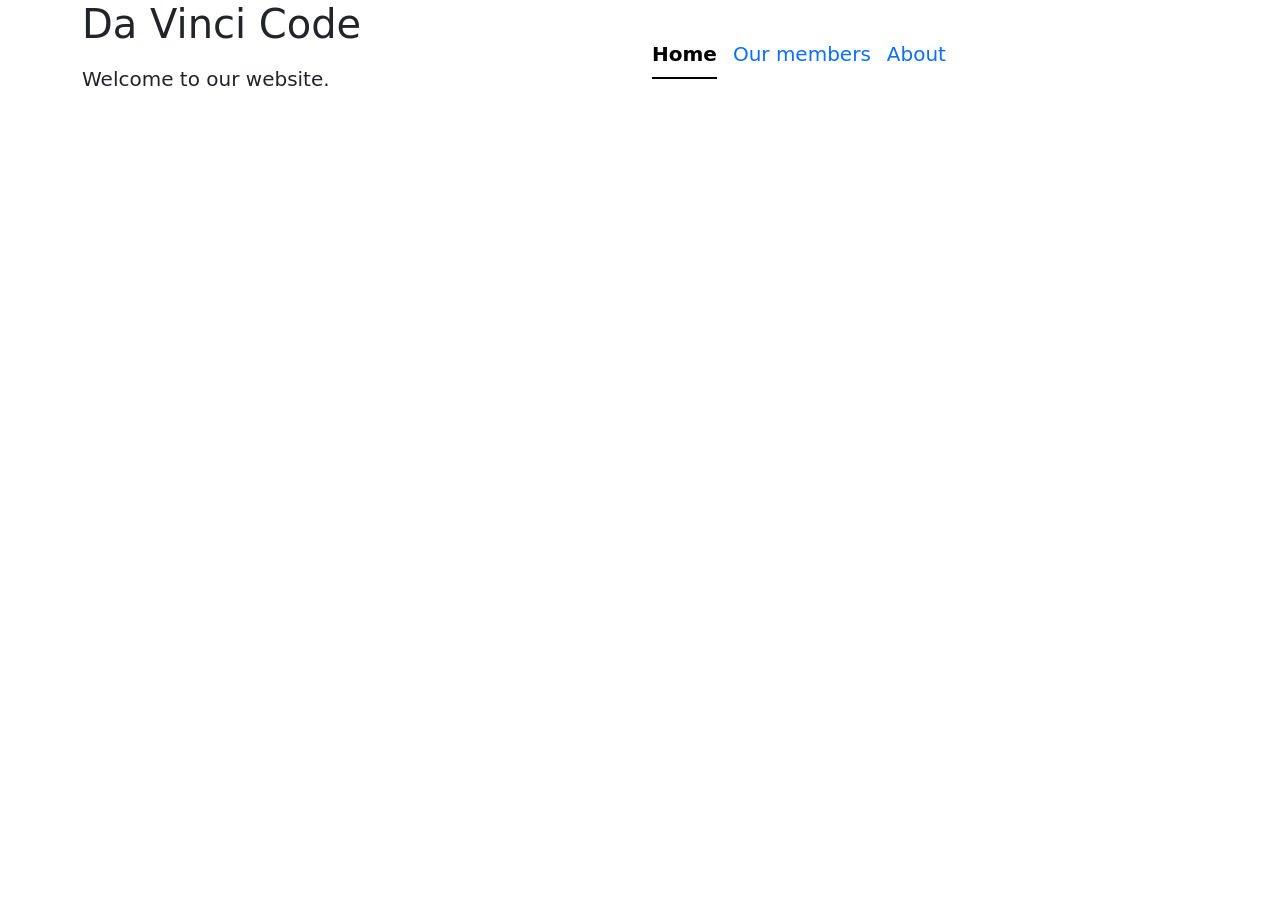
==== index.html @ 7084181c "ändrade grejer" ====
<!DOCTYPE html>
<html lang="en">

<head>
  <meta charset="UTF-8">
  <meta name="viewport" content="width=device-width, initial-scale=1.0">
  <title>Document</title>

  <link href="https://cdn.jsdelivr.net/npm/bootstrap@5.3.8/dist/css/bootstrap.min.css" rel="stylesheet"
    integrity="sha384-sRIl4kxILFvY47J16cr9ZwB07vP4J8+LH7qKQnuqkuIAvNWLzeN8tE5YBujZqJLB" crossorigin="anonymous">
</head>

<body>
  <div class="container">
    <div class="row align-items-center">

      <!-- Left Side -->

      <div class="col-12 col-md-6 text-center text-md-start">
        <h1 class="text-first mb-3">Da Vinci Code</h1>
        <p class="text-first lead">
          Welcome to our website.
        </p>
      </div>


      <!-- Right Side -->
      <div class="col-12 col-md-6 nav-wrapper">
        <ul class="nav nav-underline fs-5">
          <li class="nav-item">
            <a class="nav-link active" href="index.html">Home</a>
          </li>
          <li class="nav-item">
            <a class="nav-link" href="members.html">Our members</a>
          </li>
          <li class="nav-item">
            <a class="nav-link" href="about.html">About</a>
          </li>
        </ul>
      </div>

    </div>

  </div>
</body>

</html>
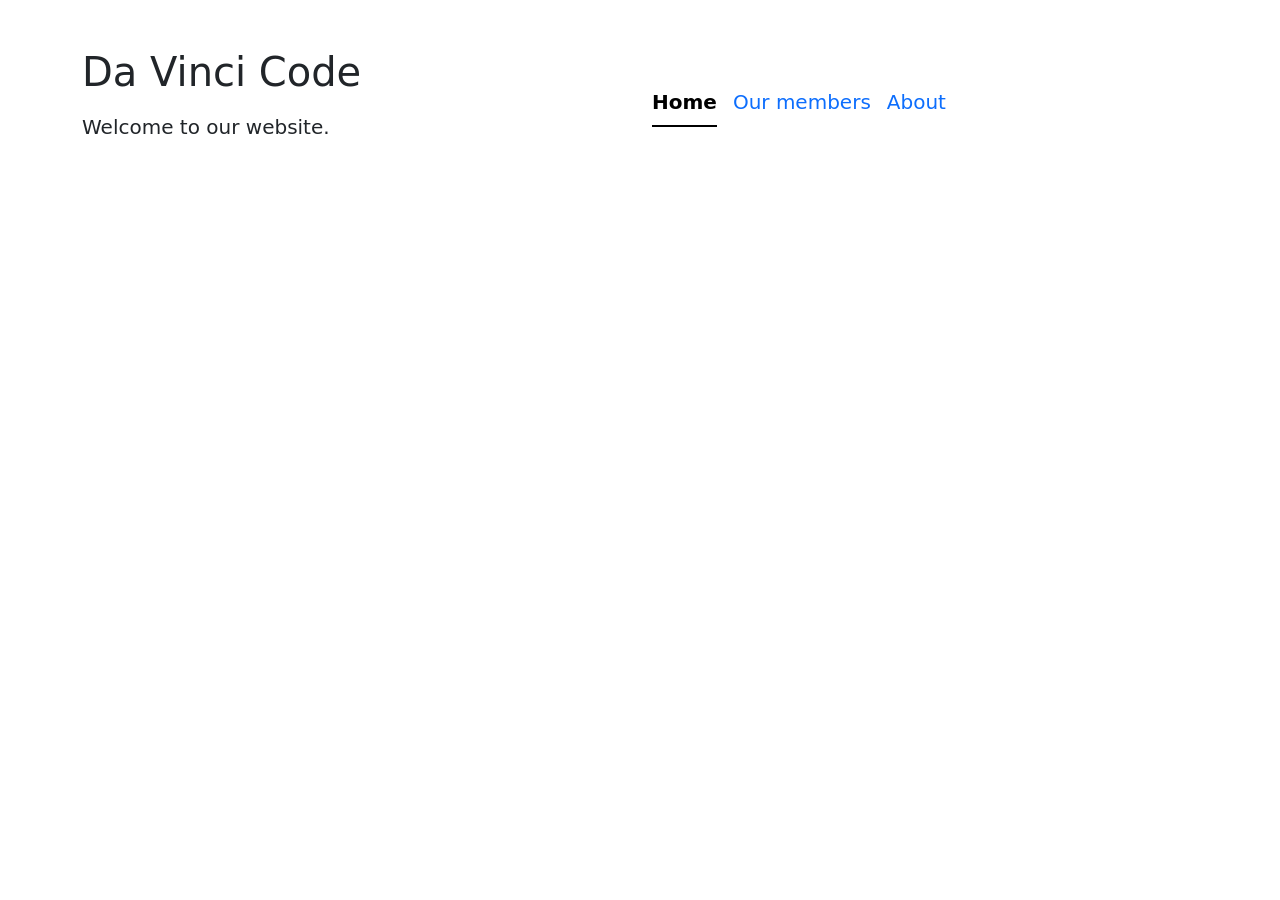
==== commit 87eee169: "hej" ====
--- a/index.html
+++ b/index.html
@@ -11,10 +11,10 @@
 </head>
 
 <body>
-  <div class="container">
-    <div class="row align-items-center">
+  <div class="container py-5">
+    <div class="row justify-content-center align-items-center">
 
-      <!-- Left Side -->
+      <!-- Rubrik -->
 
       <div class="col-12 col-md-6 text-center text-md-start">
         <h1 class="text-first mb-3">Da Vinci Code</h1>
@@ -24,14 +24,14 @@
       </div>
 
 
-      <!-- Right Side -->
+      <!-- Navigation -->
       <div class="col-12 col-md-6 nav-wrapper">
         <ul class="nav nav-underline fs-5">
           <li class="nav-item">
             <a class="nav-link active" href="index.html">Home</a>
           </li>
           <li class="nav-item">
-            <a class="nav-link" href="members.html">Our members</a>
+            <a class="nav-link" href="bands.html">Our members</a>
           </li>
           <li class="nav-item">
             <a class="nav-link" href="about.html">About</a>
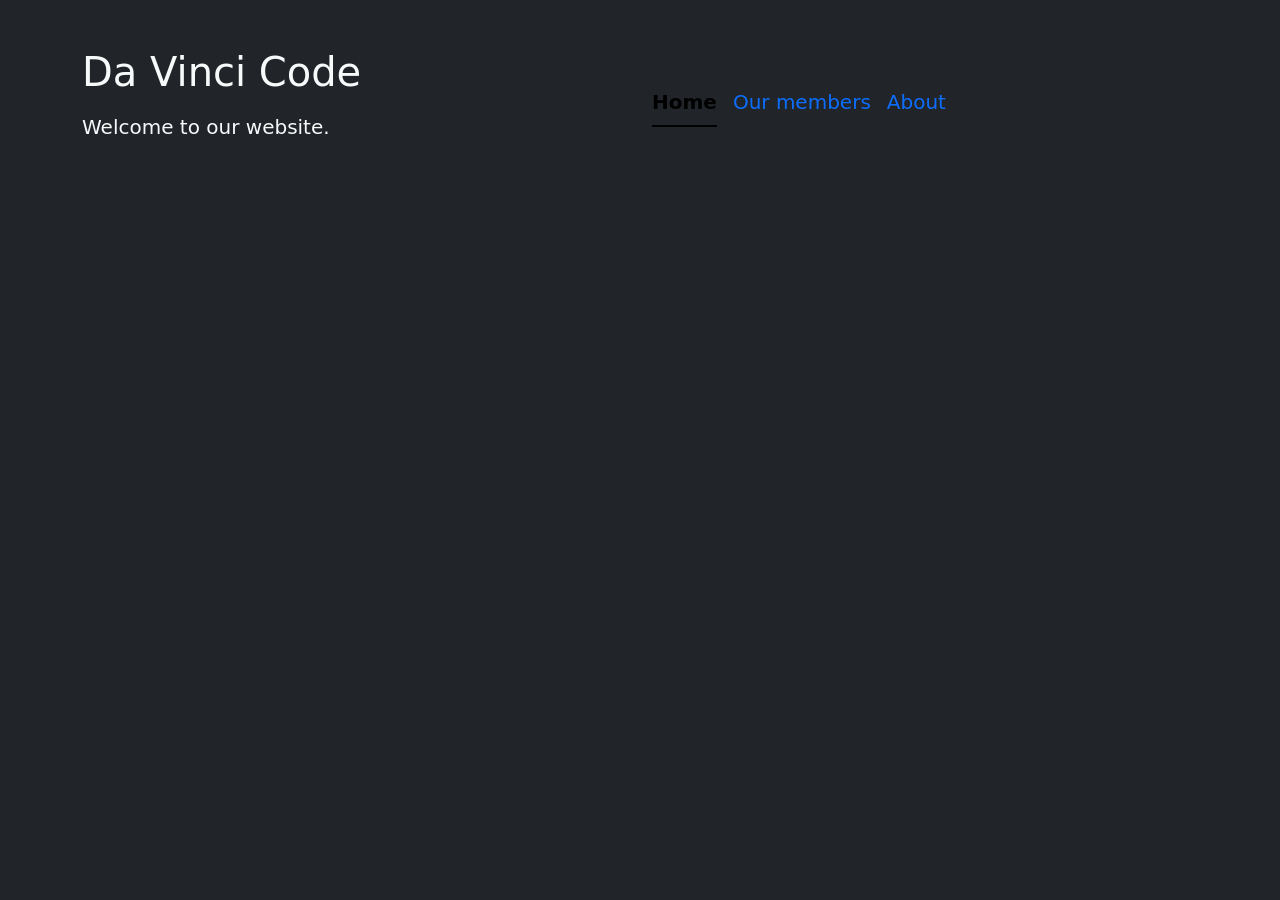
==== commit 20ec31d7: "darkbody" ====
--- a/index.html
+++ b/index.html
@@ -5,12 +5,12 @@
   <meta charset="UTF-8">
   <meta name="viewport" content="width=device-width, initial-scale=1.0">
   <title>Document</title>
-
+  <link rel="stylesheet" href="/css/stylesheet.css">
   <link href="https://cdn.jsdelivr.net/npm/bootstrap@5.3.8/dist/css/bootstrap.min.css" rel="stylesheet"
     integrity="sha384-sRIl4kxILFvY47J16cr9ZwB07vP4J8+LH7qKQnuqkuIAvNWLzeN8tE5YBujZqJLB" crossorigin="anonymous">
 </head>
 
-<body>
+<body class="bg-dark text-light">
   <div class="container py-5">
     <div class="row justify-content-center align-items-center">
 
@@ -31,7 +31,7 @@
             <a class="nav-link active" href="index.html">Home</a>
           </li>
           <li class="nav-item">
-            <a class="nav-link" href="bands.html">Our members</a>
+            <a class="nav-link" href="members.html">Our members</a>
           </li>
           <li class="nav-item">
             <a class="nav-link" href="about.html">About</a>
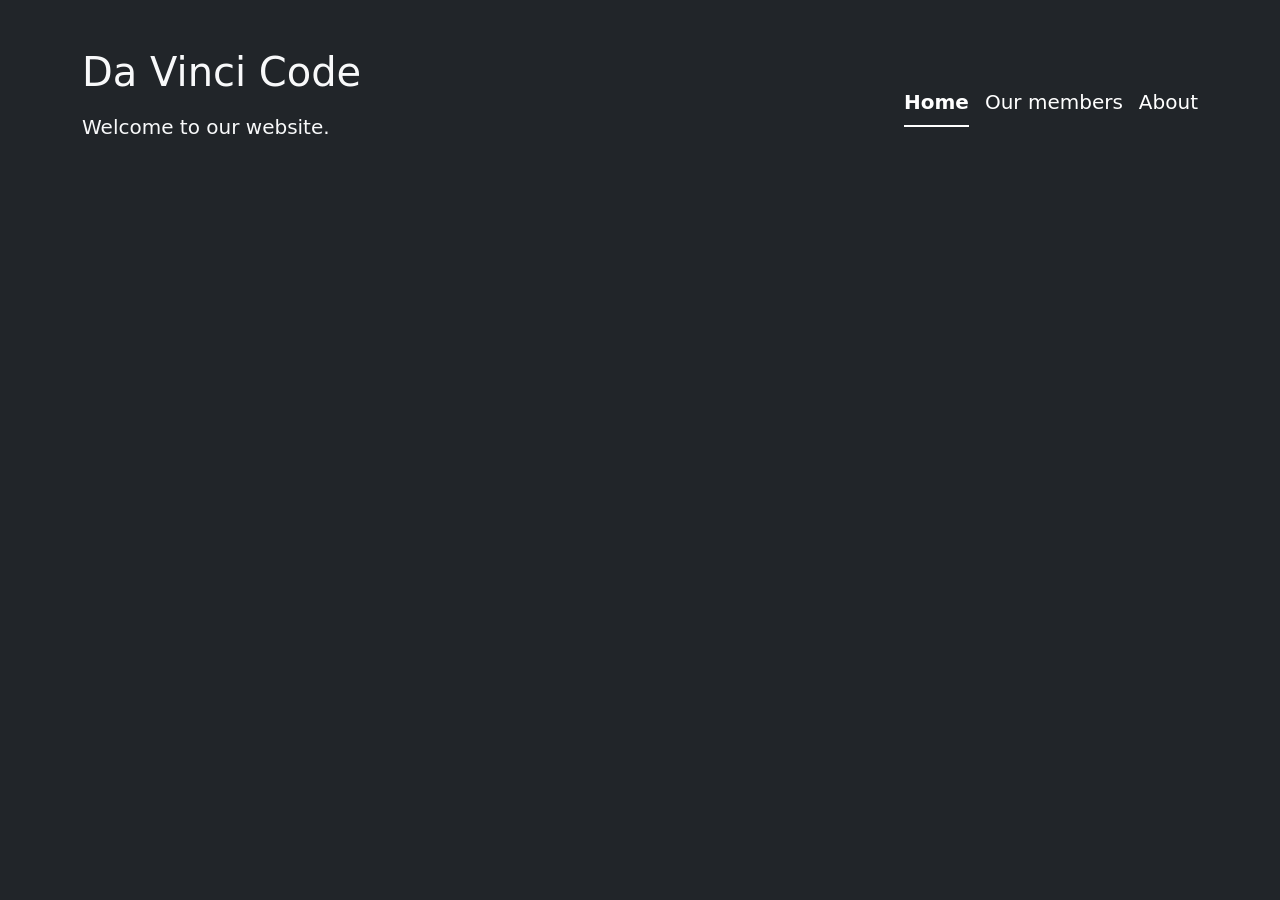
==== commit 1bb0c774: "Ändringar i struktur och placering" ====
--- a/index.html
+++ b/index.html
@@ -26,7 +26,7 @@
 
       <!-- Navigation -->
       <div class="col-12 col-md-6 nav-wrapper">
-        <ul class="nav nav-underline fs-5">
+        <ul class="nav nav-underline fs-5 justify-content-md-end">
           <li class="nav-item">
             <a class="nav-link active" href="index.html">Home</a>
           </li>
--- a/css/stylesheet.css
+++ b/css/stylesheet.css
@@ -0,0 +1,32 @@
+.card-img-top {
+  width: 100% !important;
+  height: 250px !important;     /* välj samma höjd på alla */
+  object-fit: cover !important; /* skär bilden istället för att pressa den */
+}
+
+.nav-underline .nav-link {
+  color: #fff !important; /* vit text */
+}
+
+.card {
+  
+}
+
+
+@media (max-width: 768px) {
+  .text-first {
+  text-align: center;
+}
+
+  .container {
+    display: flex;
+    flex-direction: column;
+    align-items: center;
+  }
+
+  .row {
+    display: flex;
+    flex-direction: column;
+    align-items: center;
+  }
+}
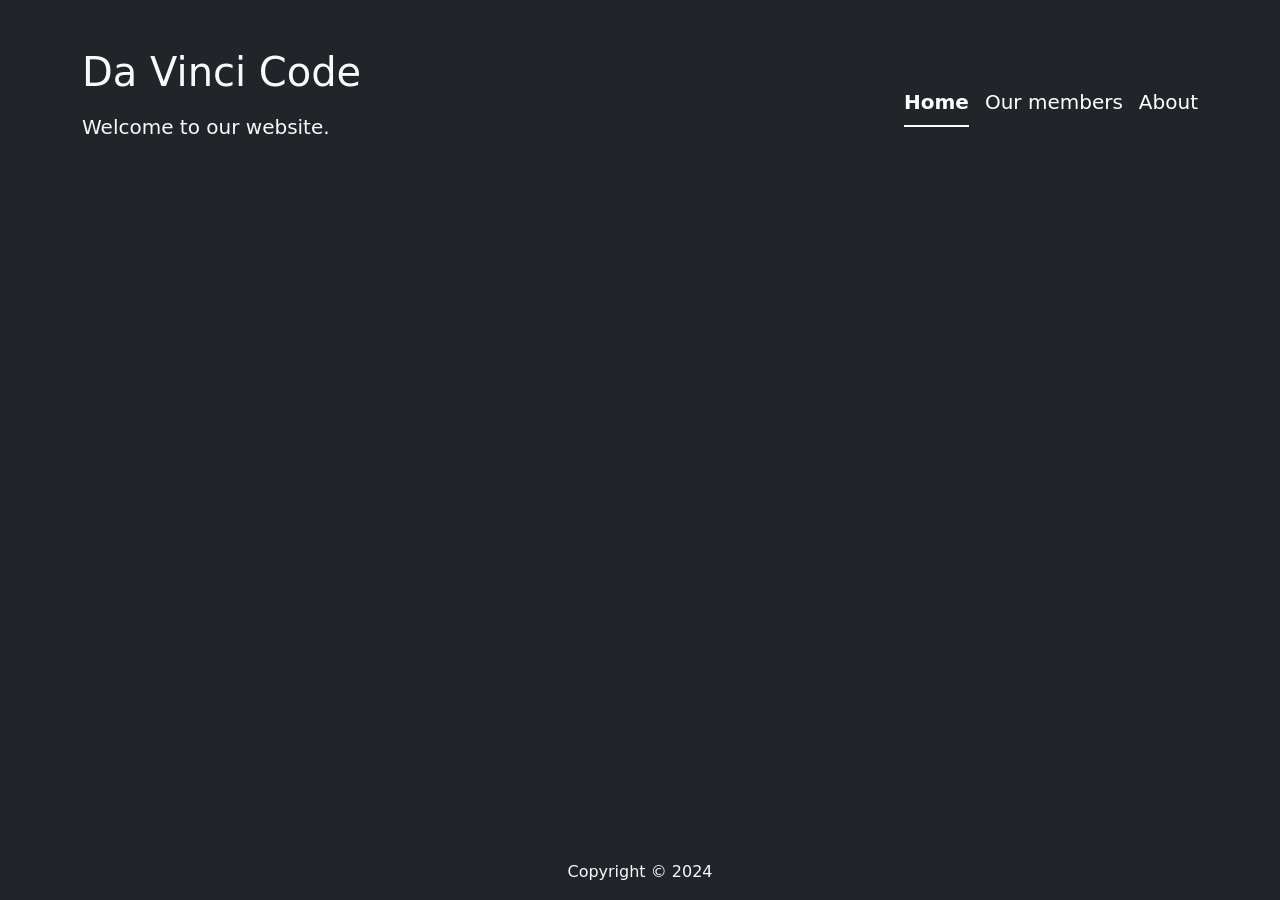
==== commit e8fe1bd6: "Skapat detaljkort" ====
--- a/index.html
+++ b/index.html
@@ -10,7 +10,7 @@
     integrity="sha384-sRIl4kxILFvY47J16cr9ZwB07vP4J8+LH7qKQnuqkuIAvNWLzeN8tE5YBujZqJLB" crossorigin="anonymous">
 </head>
 
-<body class="bg-dark text-light">
+<body class="d-flex flex-column min-vh-100 bg-dark text-light">
   <div class="container py-5">
     <div class="row justify-content-center align-items-center">
 
@@ -42,6 +42,14 @@
     </div>
 
   </div>
+
+  <main class="flex-grow-1">
+  
+  </main>
+
+  <footer class="footer">
+    <p class="text-center mt-5 mb-3">Copyright &copy; 2024</p>
+  </footer>
 </body>
 
 </html>
--- a/css/stylesheet.css
+++ b/css/stylesheet.css
@@ -1,3 +1,11 @@
+body {
+  display: flex;
+  flex-direction: column;
+  background-image: url('../images/body-bg.jpg') !important;
+  background-size: cover;
+}
+
+
 .card-img-top {
   width: 100% !important;
   height: 250px !important;     /* välj samma höjd på alla */
@@ -8,8 +16,10 @@
   color: #fff !important; /* vit text */
 }
 
-.card {
-  
+.btn {
+  background-color: #001F3B !important; /* blå bakgrund */
+  color: #fff !important; /* vit text */
+  border: none !important; /* ingen kant */
 }
 
 
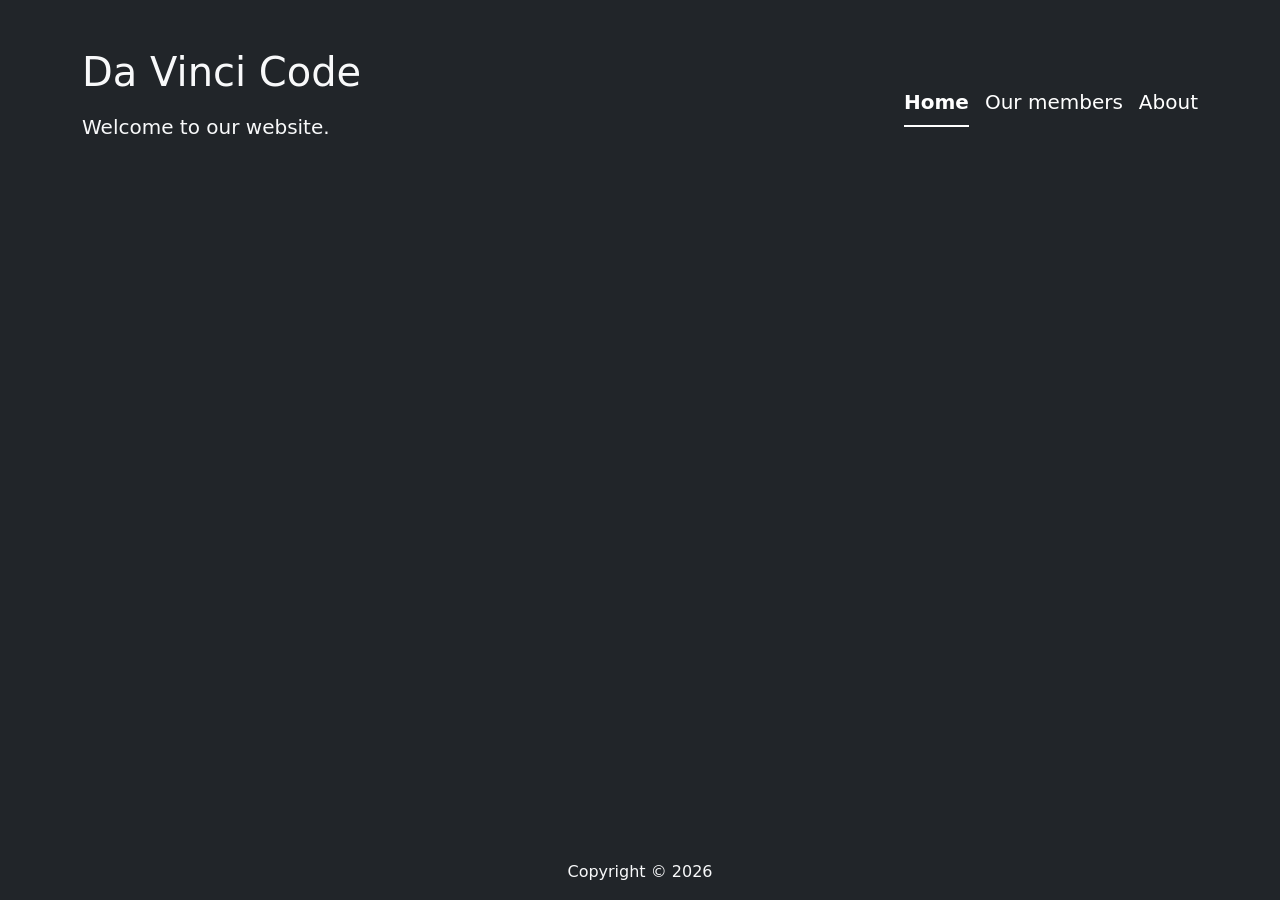
==== commit 2ec8a585: "2026" ====
--- a/index.html
+++ b/index.html
@@ -48,7 +48,7 @@
   </main>
 
   <footer class="footer">
-    <p class="text-center mt-5 mb-3">Copyright &copy; 2024</p>
+    <p class="text-center mt-5 mb-3">Copyright &copy; 2026</p>
   </footer>
 </body>
 
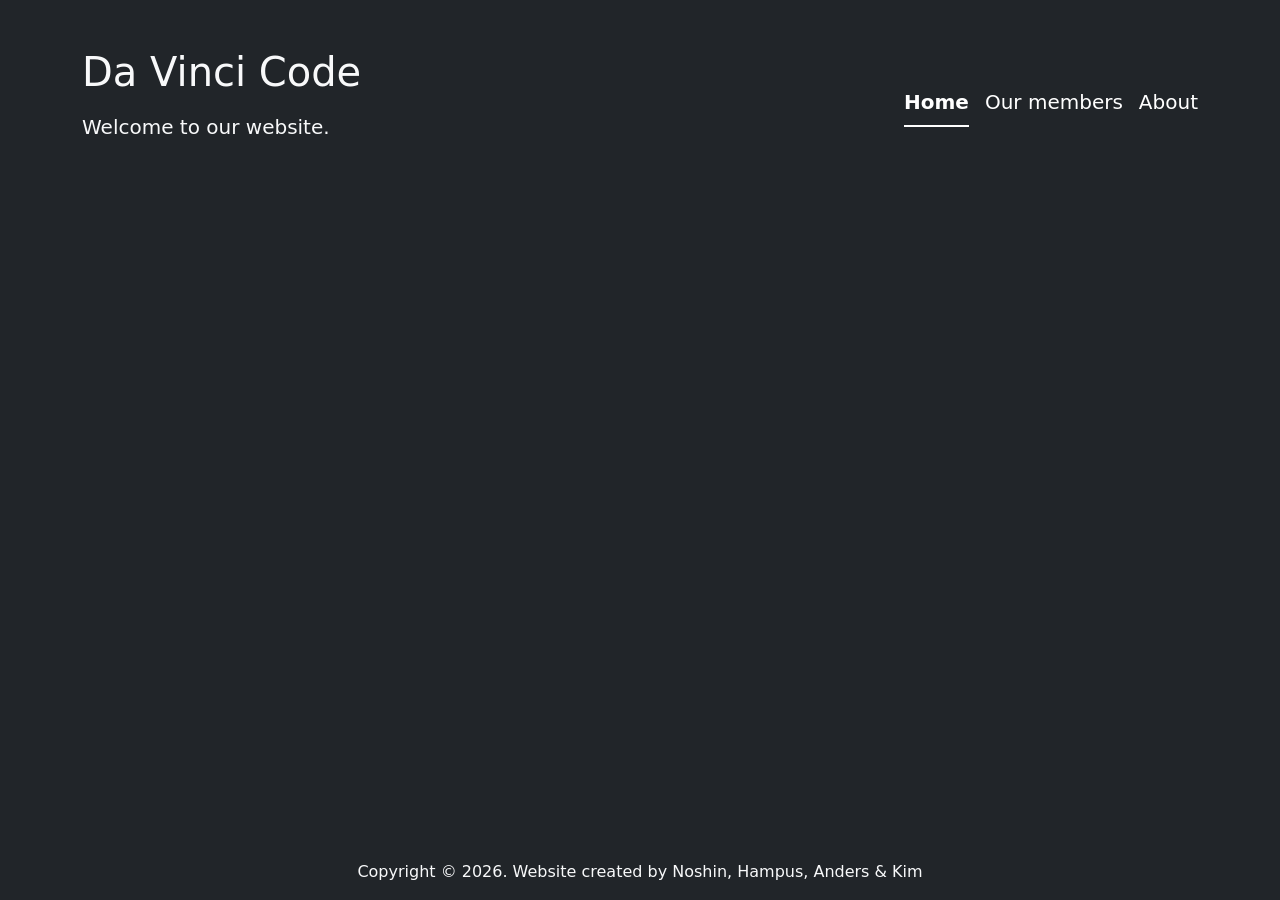
==== commit 2c09162a: "footer changed" ====
--- a/index.html
+++ b/index.html
@@ -48,7 +48,7 @@
   </main>
 
   <footer class="footer">
-    <p class="text-center mt-5 mb-3">Copyright &copy; 2026</p>
+    <p class="text-center mt-5 mb-3">Copyright &copy; 2026. Website created by Noshin, Hampus, Anders & Kim</p>
   </footer>
 </body>
 
